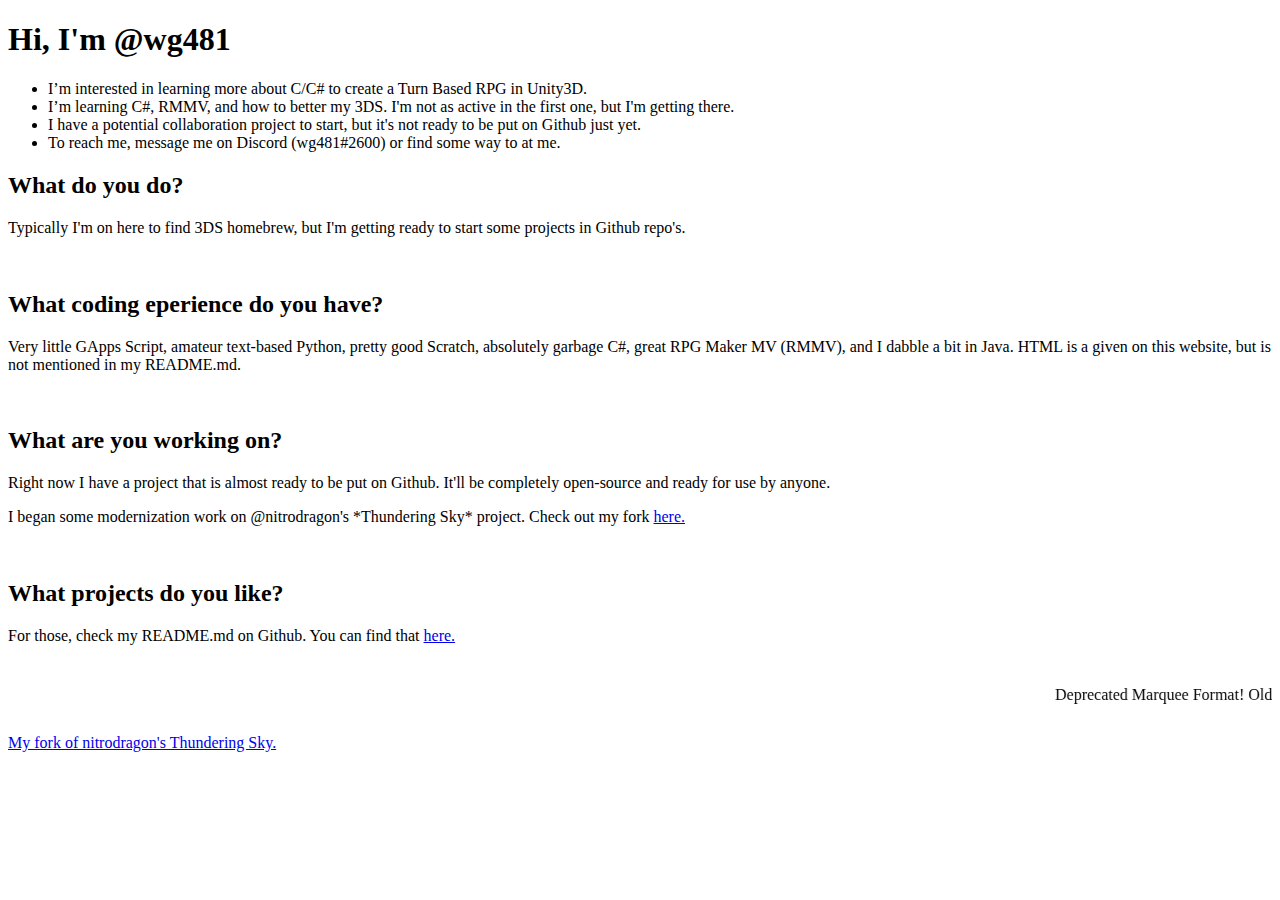
==== index-white.html @ 90b1ae7a "Create index-white.html" ====
<!doctype html>
<meta charset="utf-8"/>
<link rel="stylesheet" href="styles-white.css">
<html>
  <head>
    <h1>Hi, I'm @wg481</h1>
    <title>@wg481's page</title>
  </head>
  <body>
    <ul>
      <li>I’m interested in learning more about C/C# to create a Turn Based RPG in Unity3D.</li>
      <li>I’m learning C#, RMMV, and how to better my 3DS. I'm not as active in the first one, but I'm getting there.</li>
      <li>I have a potential collaboration project to start, but it's not ready to be put on Github just yet.</li>
      <li>To reach me, message me on Discord (wg481#2600) or find some way to at me.</li>
    </ul>
    <h2>What do you do?</h2>
    <p>Typically I'm on here to find 3DS homebrew, but I'm getting ready to start some projects in Github repo's.</p>
    <br>
    <h2>What coding eperience do you have?</h2>
    <p>Very little GApps Script, amateur text-based Python, pretty good Scratch, absolutely garbage C#, great RPG Maker MV (RMMV), and I dabble a bit in Java. HTML is a given on this website, but is not mentioned in my README.md.</p>
    <br>
    <h2>What are you working on?</h2>
    <p>Right now I have a project that is almost ready to be put on Github. It'll be completely open-source and ready for use by anyone.</p>
    <p>I began some modernization work on @nitrodragon's *Thundering Sky* project. Check out my fork <a href="https://github.com/wg481/ThunderingSky">here.</a></p>
    <br>
    <h2>What projects do you like?</h2>
    <p>For those, check my README.md on Github. You can find that <a href="https://github.com/wg481/wg481">here.</a></p>
<style>
.GeneratedMarquee {
line-height:1.3em;
color:#000000;
padding:1.5em;

}
</style>

<!-- HTML Code -->
<marquee class="GeneratedMarquee" direction="left" scrollamount="24" behavior="scroll">Deprecated Marquee Format! Old HTMLements???</marquee>
    <a href="https://github.com/wg481/ThunderingSky" data-title="A 90's style JRPG.">My fork of nitrodragon's Thundering Sky.</a>
  </body>
</html>
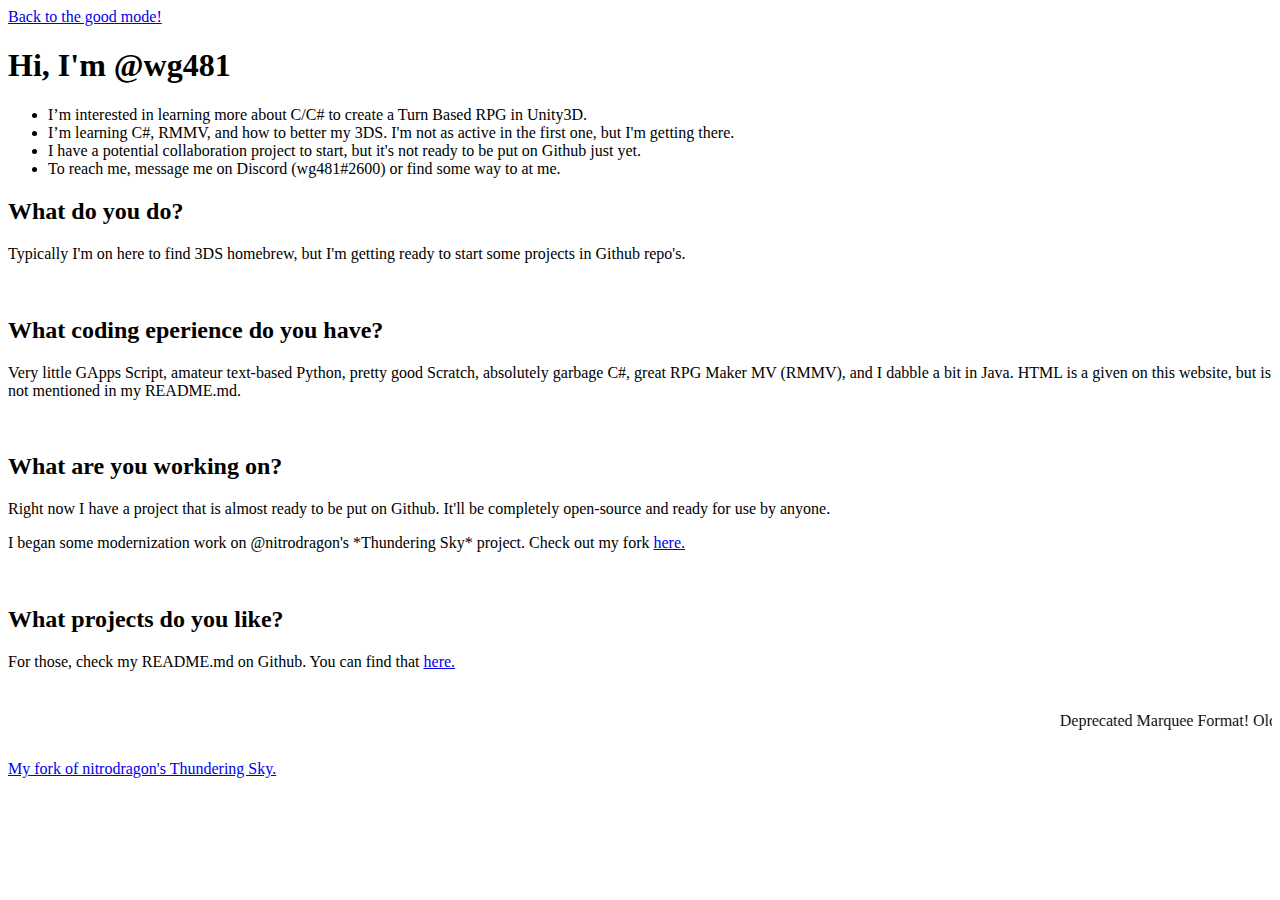
==== commit 67fdef04: "Update index-white.html" ====
--- a/index-white.html
+++ b/index-white.html
@@ -1,6 +1,7 @@
 <!doctype html>
 <meta charset="utf-8"/>
 <link rel="stylesheet" href="styles-white.css">
+<A HREF="index.html">Back to the good mode!</A>
 <html>
   <head>
     <h1>Hi, I'm @wg481</h1>
--- a/styles-white.css
+++ b/styles-white.css
@@ -0,0 +1,18 @@
+body {
+  background-color: white;
+}
+h1 {
+  color: black;
+}
+p {
+  color: black;
+}
+li {
+  color: black;
+}
+h2 {
+  color: black;
+}
+marquee {
+  color: black;
+}
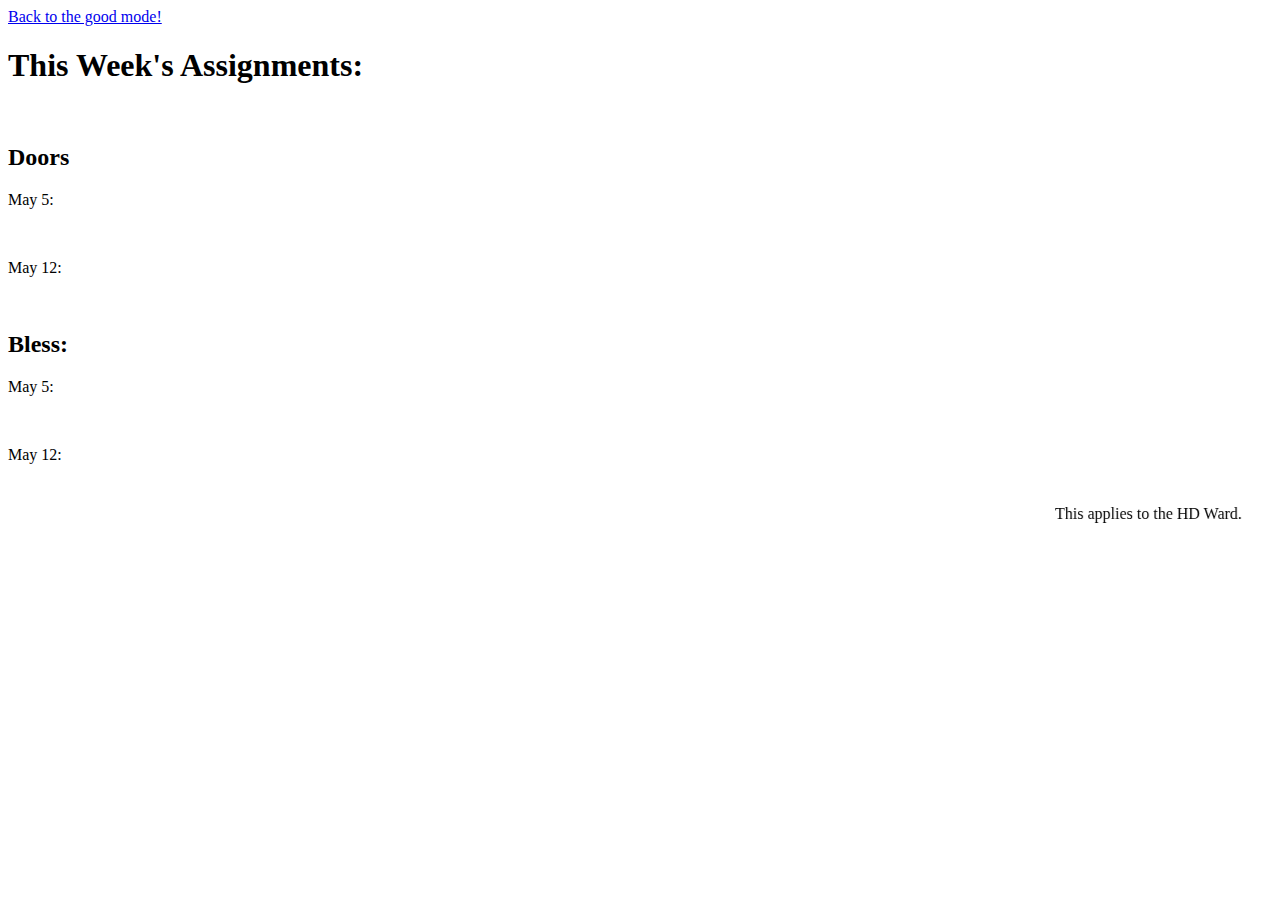
==== commit 0189df8c: "Update index-white.html" ====
--- a/index-white.html
+++ b/index-white.html
@@ -3,29 +3,17 @@
 <link rel="stylesheet" href="styles-white.css">
 <A HREF="index.html">Back to the good mode!</A>
 <html>
-  <head>
-    <h1>Hi, I'm @wg481</h1>
-    <title>@wg481's page</title>
-  </head>
-  <body>
-    <ul>
-      <li>I’m interested in learning more about C/C# to create a Turn Based RPG in Unity3D.</li>
-      <li>I’m learning C#, RMMV, and how to better my 3DS. I'm not as active in the first one, but I'm getting there.</li>
-      <li>I have a potential collaboration project to start, but it's not ready to be put on Github just yet.</li>
-      <li>To reach me, message me on Discord (wg481#2600) or find some way to at me.</li>
-    </ul>
-    <h2>What do you do?</h2>
-    <p>Typically I'm on here to find 3DS homebrew, but I'm getting ready to start some projects in Github repo's.</p>
-    <br>
-    <h2>What coding eperience do you have?</h2>
-    <p>Very little GApps Script, amateur text-based Python, pretty good Scratch, absolutely garbage C#, great RPG Maker MV (RMMV), and I dabble a bit in Java. HTML is a given on this website, but is not mentioned in my README.md.</p>
-    <br>
-    <h2>What are you working on?</h2>
-    <p>Right now I have a project that is almost ready to be put on Github. It'll be completely open-source and ready for use by anyone.</p>
-    <p>I began some modernization work on @nitrodragon's *Thundering Sky* project. Check out my fork <a href="https://github.com/wg481/ThunderingSky">here.</a></p>
-    <br>
-    <h2>What projects do you like?</h2>
-    <p>For those, check my README.md on Github. You can find that <a href="https://github.com/wg481/wg481">here.</a></p>
+<h1>This Week's Assignments:</h1>
+<br>
+<h2>Doors</h2>
+<p>May 5:</p>
+<br>
+<p>May 12:</p>
+<br>
+<h2>Bless:</h2>
+<p>May 5:</p>
+<br>
+<p>May 12: </p>
 <style>
 .GeneratedMarquee {
 line-height:1.3em;
@@ -36,7 +24,6 @@
 </style>
 
 <!-- HTML Code -->
-<marquee class="GeneratedMarquee" direction="left" scrollamount="24" behavior="scroll">Deprecated Marquee Format! Old HTMLements???</marquee>
-    <a href="https://github.com/wg481/ThunderingSky" data-title="A 90's style JRPG.">My fork of nitrodragon's Thundering Sky.</a>
+<marquee class="GeneratedMarquee" direction="left" scrollamount="24" behavior="scroll">This applies to the HD Ward.</marquee>
   </body>
 </html>
